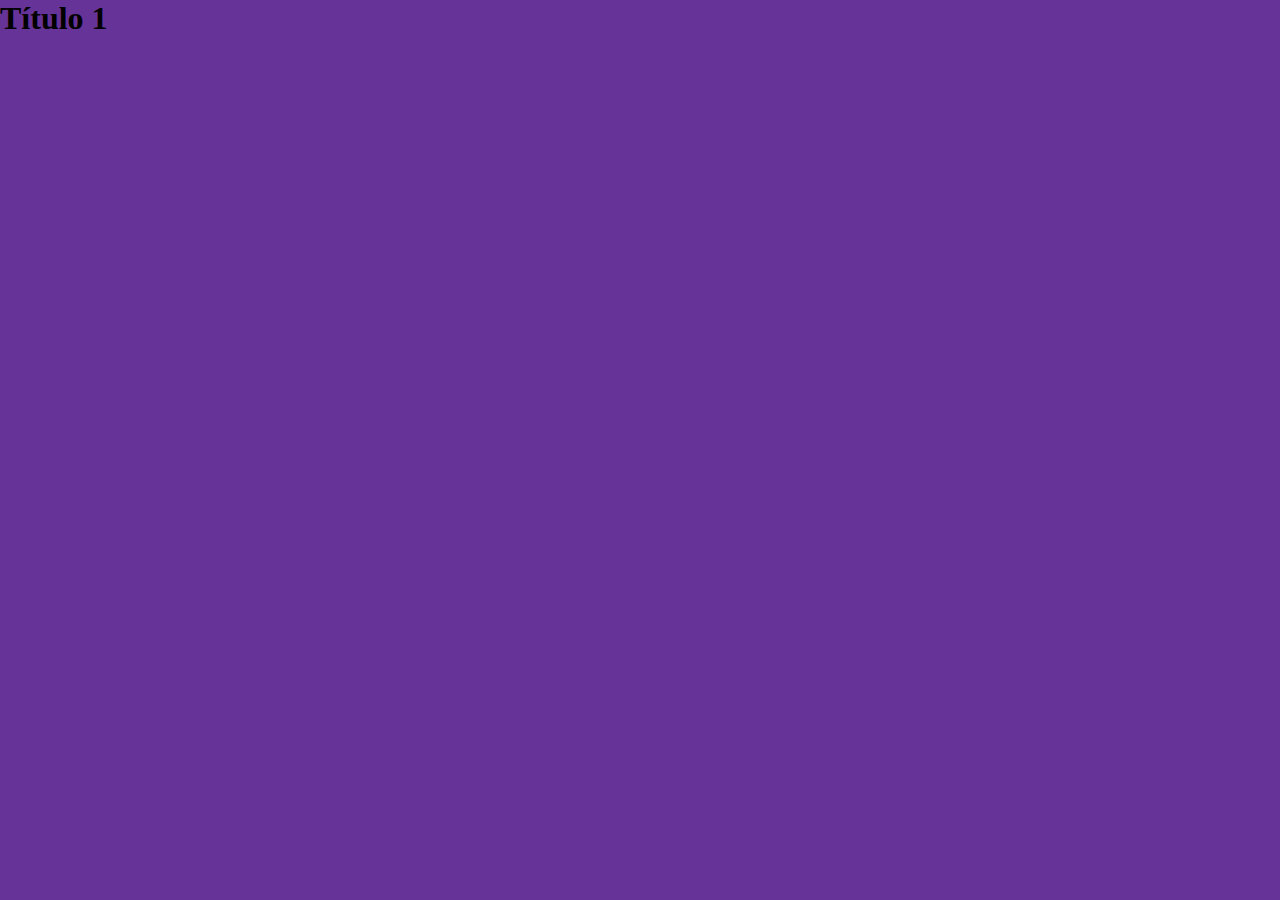
==== vem-com-a-titia-site/index.html @ 0b9b2ae0 "Criação da pasta com todos os arquivos para o site" ====
<!DOCTYPE html>
<html lang="pt-br">

	<head>

		<title>Vem com a Titia - Sex Shop</title>
		<meta name="viewport" content="width=device-width, initial-scale=1">

		<meta charset="utf-8">
		<meta name="author" content="Leonardo Machado, Maycon Douglas, Ellys Rebeca e Gustaco de Castro">
		<meta name="description" content="Sex Shop - Loja focada na Saúde Sexual, e na integridade do seu público">
		<meta name="keywords" content="SexShop,Brinquedos Eróticos,lubrificantes,Saúde Feminina,Saúde Sexual,Prazer,Satisfação">
		<link rel="stylesheet" type="text/css" href="./css/style.css">

	</head>

		<body>
			<h1>Título 1</h1>
		</body>

</html>
---- vem-com-a-titia-site/css/style.css ----
*{
	margin: 0;
	padding: 0;
}

html{
	background-color: rebeccapurple;
}
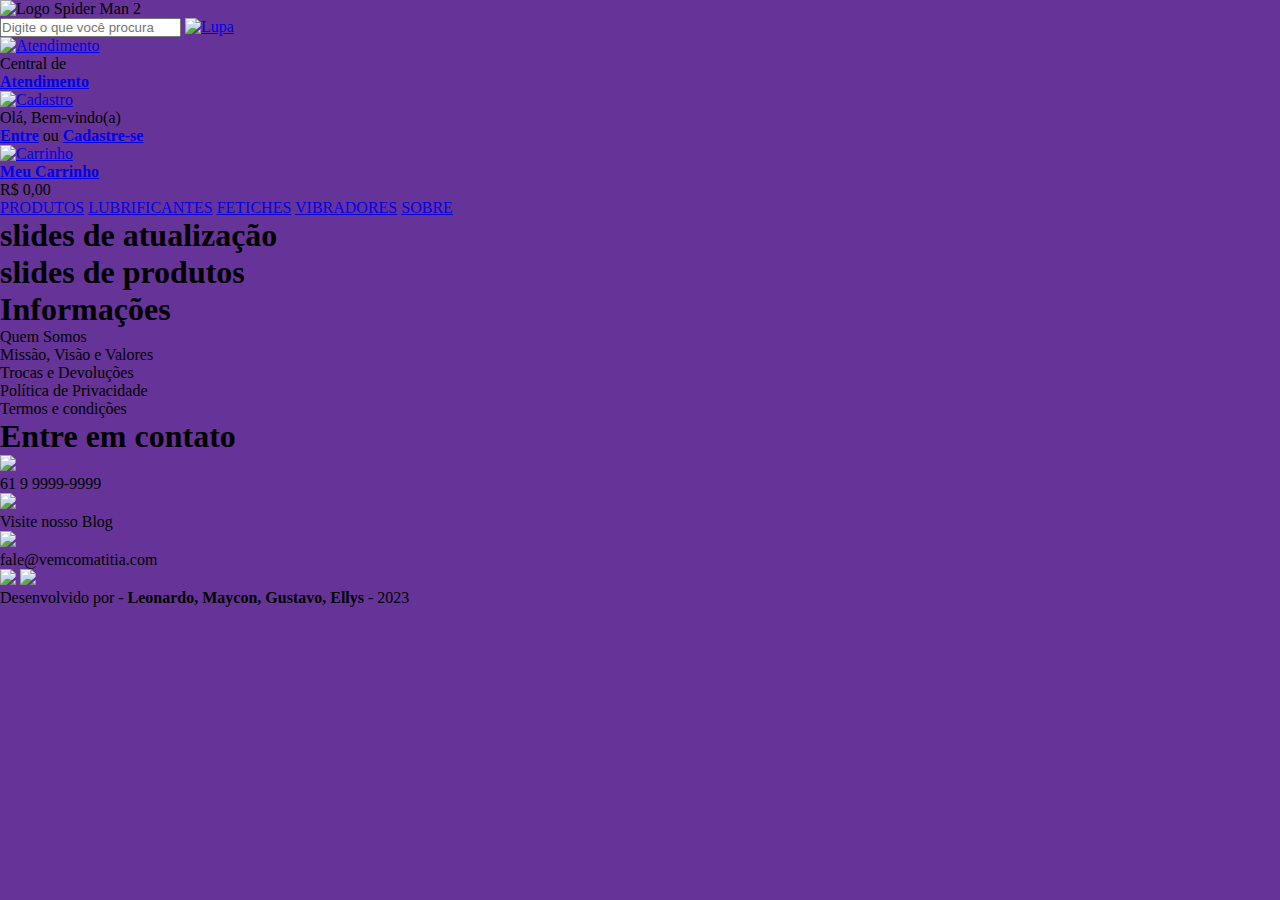
==== commit 0ef9fd5f: "atualização com o footer html" ====
--- a/vem-com-a-titia-site/index.html
+++ b/vem-com-a-titia-site/index.html
@@ -15,7 +15,96 @@
 	</head>
 
 		<body>
-			<h1>Título 1</h1>
+			<header>
+				<div class="container">
+					<img src="img/logo.svg" class="logo" alt="Logo Spider Man 2">
+
+					<nav id="nav-topo">
+
+					    <div class="nav-section" id="pesquisar">
+					        <input type="text" class="search-box" placeholder="Digite o que você procura">
+					        <a href="#" class="search-btn">
+					            <img src="./img/lupa.svg" alt="Lupa">
+					        </a>
+					    </div>
+					    
+					    <div class="nav-section" id="atendimento">
+					        <a href="#">
+					            <img src="./img/atendimento.svg" alt="Atendimento">
+					        </a>
+					        <p>Central de<br/> <a href="#"><strong>Atendimento</strong></a></p>
+					    </div>
+
+					    <div class="nav-section" id="cadastro">
+					        <a href="#">
+					            <img src="./img/cadastro.svg" alt="Cadastro">
+					        </a>
+					        <p>Olá, Bem-vindo(a)<br/> <a href="#"><strong>Entre</strong></a> ou <a href="#"><strong>Cadastre-se</strong></a></p>
+					    </div>
+
+					    <div class="nav-section" id="carrinho">
+					        <a href="#"><img src="./img/carrinho.svg" alt="Carrinho"></a>
+					        <p><a href="#"><strong>Meu Carrinho</strong></a><br/>R$ 0,00</p>
+					    </div>
+
+					</nav>
+
+				</div>
+					
+				<nav id="nav-paginas">
+						<a href="#">PRODUTOS</a>
+						<a href="#">LUBRIFICANTES</a>
+						<a href="#">FETICHES</a>
+						<a href="#">VIBRADORES</a>
+						<a href="#">SOBRE</a>
+				</nav>
+					
+			</header>
+			<main>
+				<h1>slides de atualização</h1>
+			</main>
+			<section id="mais-vendidos">
+				<h1>slides de produtos</h1>
+			</section>
+
+
+			<footer>
+				<div class="container">
+					<div id="informacoes">
+						<h1>Informações</h1>
+						<p>Quem Somos</p>
+						<p>Missão, Visão e Valores</p>
+						<p>Trocas e Devoluções</p>
+						<p>Política de Privacidade</p>
+						<p>Termos e condições</p>
+					</div>
+					<div id="entre-em-contato">
+						<h1>Entre em contato</h1>
+						<div class="card-contato">
+							<img src="./img/telefone-logo.svg">
+							<p>61 9 9999-9999</p>
+						</div>
+						<div class="card-contato">
+							<img src="./img/blog-logo.svg">
+							<p>Visite nosso Blog</p>
+						</div>
+						<div class="card-contato">
+							<img src="./img/email-logo.svg">
+							<p>fale@vemcomatitia.com</p>
+						</div>
+					</div>
+					<div id="img-footer">
+						<img src="./img/insta-icon.svg">
+						<img src="./img/tiktok-icon.svg">
+					</div>
+				</div>
+				<div id="desenvolvimento">
+					<p>Desenvolvido por - <strong>Leonardo, Maycon, Gustavo, Ellys</strong> - 2023 </p>
+				</div>
+			</footer>
+			<div id="topo-btn">
+
+			</div>
 		</body>
 
-</html>+</html>
